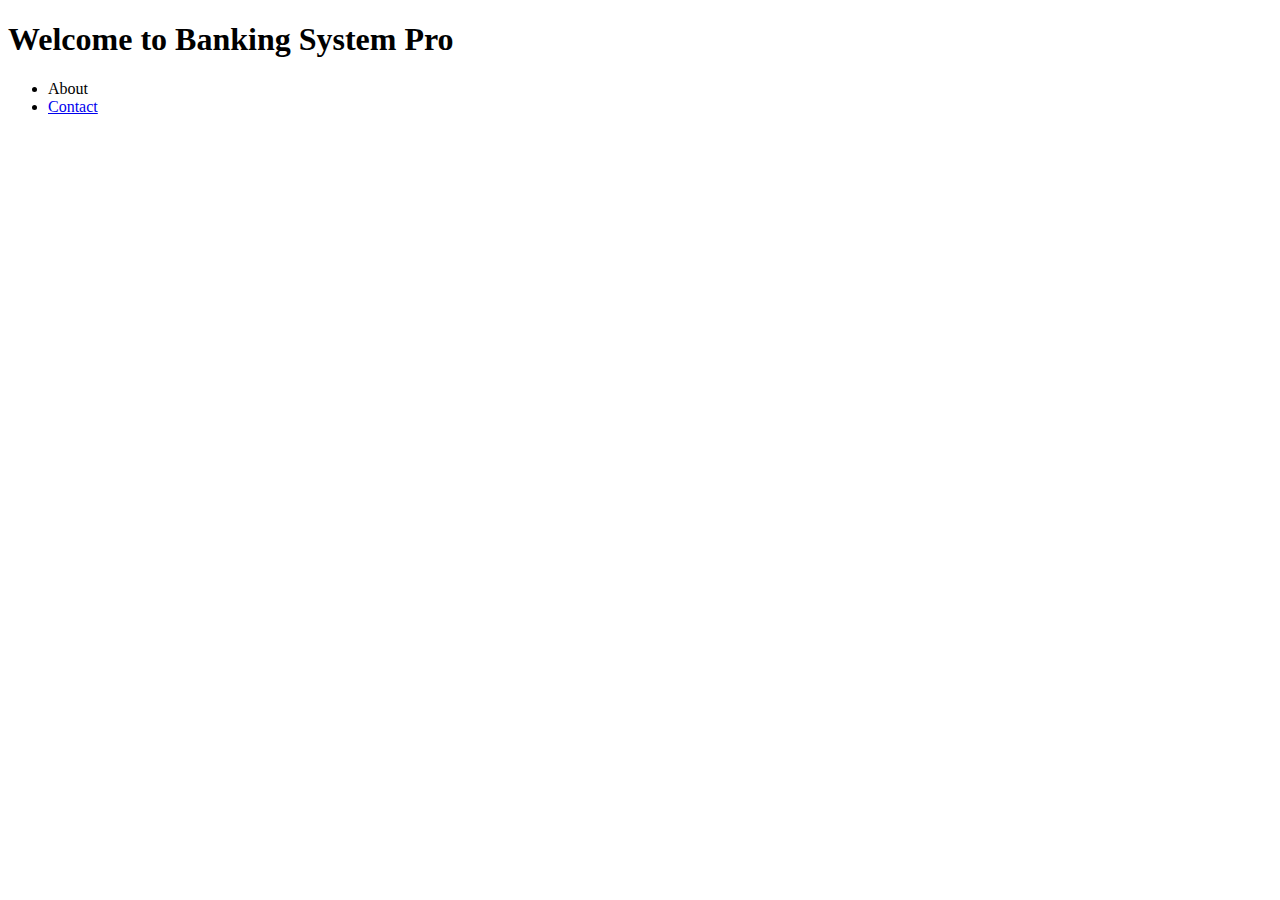
==== BankingSystemPro/src/main/resources/templates/index.html @ 9dacc162 "banking pro with test" ====
<!DOCTYPE html>
<html xmlns:th="http://www.thymeleaf.org">
<head>
    <meta charset="UTF-8">
    <title>Banking System Pro</title>
</head>
<body>
    <h1>Welcome to Banking System Pro</h1>
    <ul>
        <li>
            <a th:href="@{/about}">About</a>
        </li>
        <li>
            <a href="/contact">Contact</a>
        </li>
    </ul>
</body>
</html>
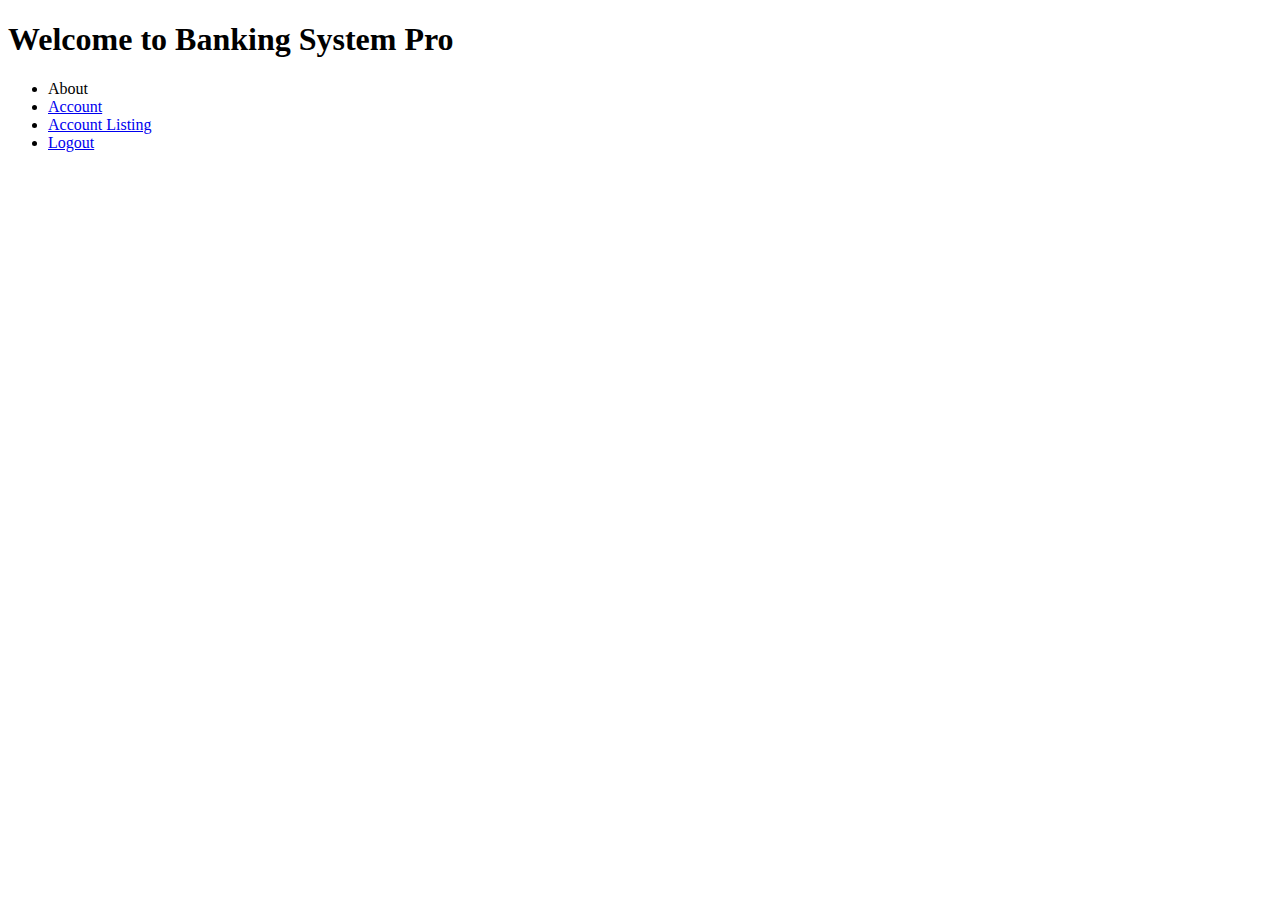
==== commit 3fbff1d1: "Banking System with Security" ====
--- a/BankingSystemPro/src/main/resources/templates/index.html
+++ b/BankingSystemPro/src/main/resources/templates/index.html
@@ -11,7 +11,13 @@
             <a th:href="@{/about}">About</a>
         </li>
         <li>
-            <a href="/contact">Contact</a>
+            <a href="/account">Account</a>
+        </li>
+        <li>
+            <a href="/list">Account Listing</a>
+        </li>
+        <li>
+            <a href="/logout">Logout</a>
         </li>
     </ul>
 </body>
